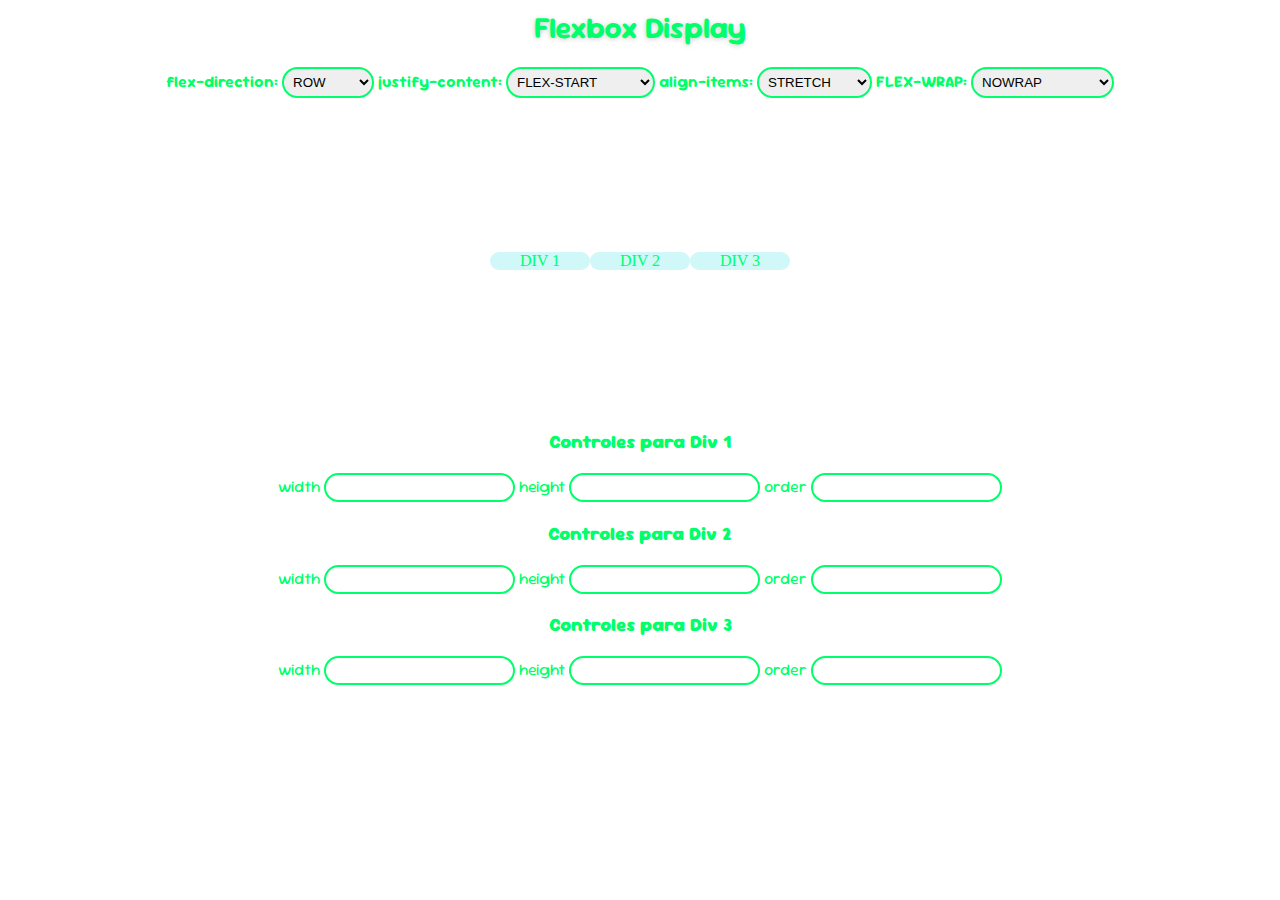
==== a2.html @ 0a2e2bce "UploadFile" ====
<!DOCTYPE html>
<html lang="es">
<head>
   <div>
    <link rel="preconnect" href="https://fonts.googleapis.com">
    <link rel="preconnect" href="https://fonts.googleapis.com">
    <link rel="preconnect" href="https://fonts.gstatic.com" crossorigin>
    <link href="https://fonts.googleapis.com/css2?family=Sour+Gummy:ital,wght@0,100..900;1,100..900&display=swap" rel="stylesheet">
   </div>
    <meta charset="UTF-8">
    <meta name="viewport" content="width=device-width, initial-scale=1.0">
    <title>Flexbox Display APR</title>
<body>
    <link rel="stylesheet" href="style2.css">
<header><b>Flexbox Display</b></header>

<form id="flexForm">
<label for="flexForm"><b>flex-direction:</b></label>
    <select id="flexDirection" list="flexDirection" name="flexDirection">
      <option value="row">ROW</option>
      <option value="column">COLUMN</option></select>

    <label for="flexForm"><b>justify-content:</b></label>
    <select id="justifyContent" list="justifyContent" name="justifyContent">
        <option value="flex-start">FLEX-START</option>
        <option value="flex-end">FLEX-END</option>
        <option value="center">CENTER</option>
        <option value="space-between">SPACE-BEETWEN</option>
        <option value="space-around">SPACE-AROUND</option>
        <option value="space-evenly">SPACE-EVENLY</option></select>

    <label for="alignItems"><b>align-items:</b></label>
    <select id="alignItems" list="alignItems" name="alignItems">
        <option value="stretch">STRETCH</option>
        <option value="flex-start">FLEX-START</option>
        <option value="flex-end">FLEX-END</option>
        <option value="center">CENTER</option>
        <option value="baseline">BASELINE</option></select>

        <label for="flexForm"><b>FLEX-WRAP:</b></label>
        <select id="flexWrap" list="flexWrap" name="flexWrap">
                  <option value="nowrap">NOWRAP</option>
                  <option value="wrap">WRAP</option>
                  <option value="wrap-reverse">WRAP-REVERSE</option></select>
        </form>

<div class="container" id="flexContainer">
<Div id="item1" class="item">DIV 1</Div>
<Div id="item2" class="item">DIV 2</Div>
<Div id="item3" class="item">DIV 3</div></Div>

<h3><b>Controles para Div 1</b></h3>
<label for="width1">width</label>
<input type="text" id="width1">
<label for="height1">height</label>
<input type="text" id="height1">
<label for="order1">order</label>
<input type="number" id="order1">

<h3><b>Controles para Div 2</b></h3>

<label for="width2">width</label>
<input type="text" id="width2">
<label for="height2">height</label>
<input type="text" id="height2">
<label for="order2">order</label>
<input type="number" id="order2">

<h3><b>Controles para Div 3</b></h3>
<label for="width3">width</label>
<input type="text" id="width3">
<label for="height3">height</label>
<input type="text" id="height3">
<label for="order3">order</label>
<input type="number" id="order3">
<script>
    const flexForm = document.getElementById('flexForm');
    const flexContainer = document.getElementById('flexContainer');
    const items = document.querySelectorAll('.item');

    // Para cambiar propiedades del contenedor
    flexForm.addEventListener('change', function() {
        const direction = document.getElementById('flexDirection').value;
        const justify = document.getElementById('justifyContent').value;
        const align = document.getElementById('alignItems').value;
        const wrap = document.getElementById('flexWrap').value;

        flexContainer.style.flexDirection = direction;
        flexContainer.style.justifyContent = justify;
        flexContainer.style.alignItems = align;
        flexContainer.style.flexWrap = wrap;
    });

    // Para aplicar cambios a cada DIV
    function applyStyles() {
        items.forEach((item, index) => {
            const width = document.getElementById(`width${index + 1}`).value;
            const height = document.getElementById(`height${index + 1}`).value;
            const order = document.getElementById(`order${index + 1}`).value;

            if (width) {
                item.style.width = width;
            }
            if (height) {
                item.style.height = height;
            }
            if (order) {
                item.style.order = order;
            }
        });
    }

    // Para añadir event listeners a los inputs (DIV)
    for (let i = 1; i <= items.length; i++) {
        document.getElementById(`width${i}`).addEventListener('input', applyStyles);
        document.getElementById(`height${i}`).addEventListener('input', applyStyles);
        document.getElementById(`order${i}`).addEventListener('input', applyStyles);
    }
</script>

</body>
</html>
---- style2.css ----
.SOUR-GUMMY-Normal {
    font-family: "Sour Gummy", sans-serif;
    font-weight: 400;
    font-style: normal;
  }
  
  .SOUR-GUMMY-Italic {
    font-family: "Sour Gummy", sans-serif;
    font-weight: 300;
    font-style: italic;
  }
  
  .SOUR-GUMMY-Normal {
    font-family: "Sour Gummy", sans-serif;
    font-weight: 600;
    font-style: normal;
  }
  
  .SOUR-GUMMY-Normal {
    font-family: "Sour Gummy", sans-serif;
    font-weight: 500;
    font-style: normal;
  }
  
  .SOUR-GUMMY-Italic {
    font-family: "Sour Gummy", sans-serif;
    font-weight: 200;
    font-style: italic;
  }
  
  .SOUR-GUMMY-Normal {
    font-family: "Sour Gummy", sans-serif;
    font-weight: 700;
    font-style: normal;
  }
header{
    color:rgb(0, 255, 106);
    text-align: center;
    text-shadow: rgb(206, 204, 204) 0px 1px 5px ;
    font-size:30px;
    margin-bottom:20px;
}
body{
    font-family: "Sour Gummy", sans-serif;
    font-style:unset;
    color: rgb(0, 255, 106);
    font-weight: 400;
    font-style:normal;
    border-radius: 25px;
    text-align: center;
   background-image: url(https://www.sgclark.com/blog/wp-content/uploads/2023/08/europe_soccer_spain_real_betis_third.png);
   background-size: 250px 150px; 
  }

input, select{
  border-radius: 25px;
    border: 2px solid rgb(0, 255, 106);
    border-color: rgb(0, 255, 106);
    padding: 5px;
}
.container {
  background-color: rgb(255, 255, 255);
    display:flex;
    justify-content: center;
    align-items: center;
    height: 300px;
    width: 50%;
    margin-left: auto;
    margin-right: auto;
    margin-top: 1%;
    margin-bottom: 1%;
}
.item {
  background-color: rgba(19, 219, 219, 0.2); 
  width: 100px;
  border-radius: 15px; 
  align-items: center;
  color: rgb(0, 255, 106);
  font-family: Comic Neue;
  font-weight: 400;
  text-align: center;
  margin-top: 1%;
  margin-bottom: 1%;
  transition: ease-in-out;
  transition-duration: 2s;
}
.item2 {
  background-color: rgba(26, 226, 226, 0.2); 
  width: 100px;
  border-radius: 15px; 
  align-items: center;
  color: rgb(0, 255, 106);
  font-family: system-ui, -apple-system, BlinkMacSystemFont, 'Segoe UI', Roboto, Oxygen, Ubuntu, Cantarell, 'Open Sans', 'Helvetica Neue', sans-serif;
  font-weight: 400;
  text-align: center;
  margin-top: 1%;
  margin-bottom: 1%;
  transition: ease-in-out;
  transition-duration: 2s;
}
.item3 {
  background-color: rgba(19, 219, 219, 0.2);
  width: 100px;
  border-radius: 15px; 
  align-items: center;
  color: rgb(0, 255, 106);
  font-family: system-ui, -apple-system, BlinkMacSystemFont, 'Segoe UI', Roboto, Oxygen, Ubuntu, Cantarell, 'Open Sans', 'Helvetica Neue', sans-serif Neue;
  font-weight: 400;
  text-align: center;
  margin-top: 1%;
  margin-bottom: 1%;
  transition: ease-in-out;
  transition-duration: 2s;
}
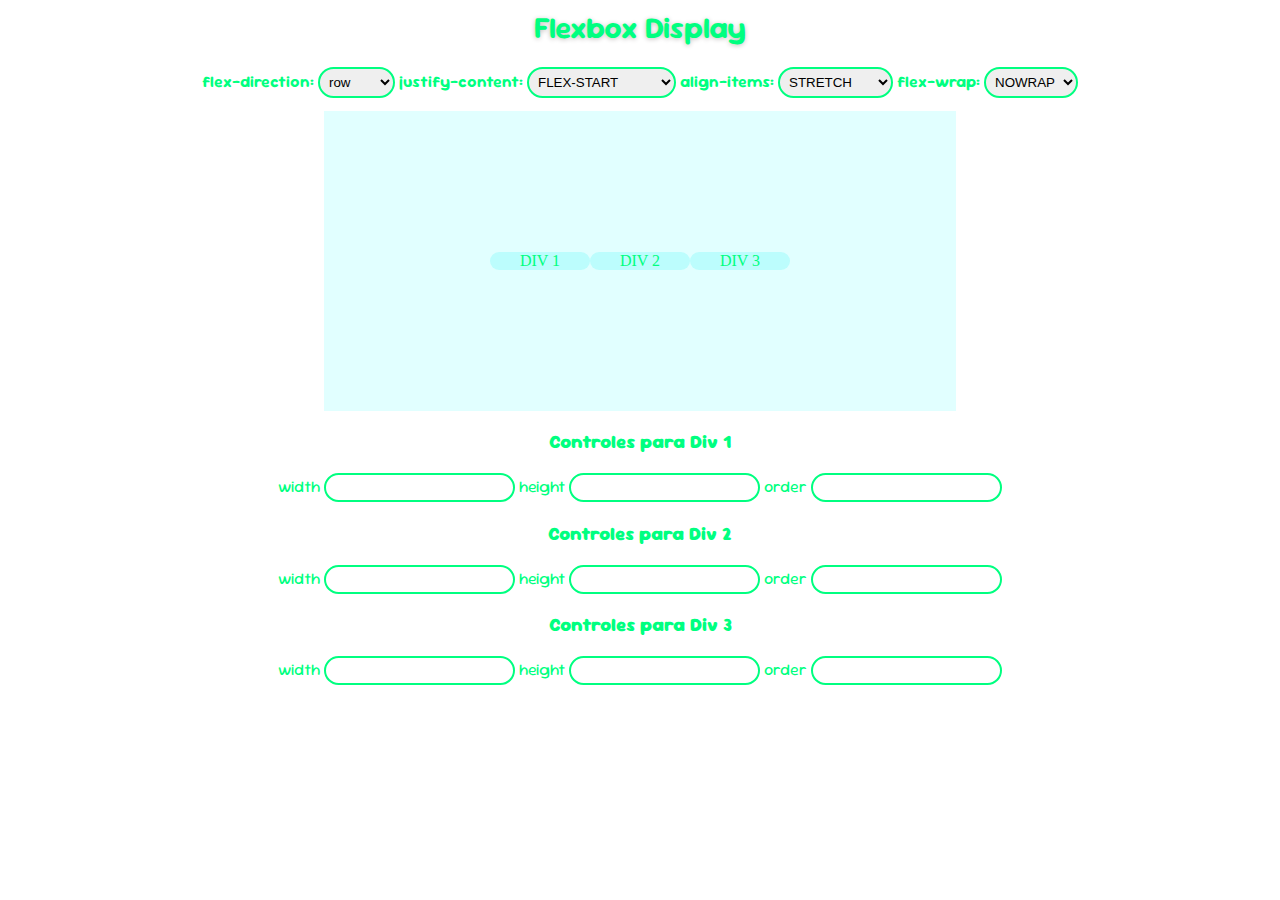
==== commit 2819c361: "Add files via upload" ====
--- a/a2.html
+++ b/a2.html
@@ -1,122 +1,120 @@
-<!DOCTYPE html>
-<html lang="es">
-<head>
-   <div>
-    <link rel="preconnect" href="https://fonts.googleapis.com">
-    <link rel="preconnect" href="https://fonts.googleapis.com">
-    <link rel="preconnect" href="https://fonts.gstatic.com" crossorigin>
-    <link href="https://fonts.googleapis.com/css2?family=Sour+Gummy:ital,wght@0,100..900;1,100..900&display=swap" rel="stylesheet">
-   </div>
-    <meta charset="UTF-8">
-    <meta name="viewport" content="width=device-width, initial-scale=1.0">
-    <title>Flexbox Display APR</title>
-<body>
-    <link rel="stylesheet" href="style2.css">
-<header><b>Flexbox Display</b></header>
-
-<form id="flexForm">
-<label for="flexForm"><b>flex-direction:</b></label>
-    <select id="flexDirection" list="flexDirection" name="flexDirection">
-      <option value="row">ROW</option>
-      <option value="column">COLUMN</option></select>
-
-    <label for="flexForm"><b>justify-content:</b></label>
-    <select id="justifyContent" list="justifyContent" name="justifyContent">
-        <option value="flex-start">FLEX-START</option>
-        <option value="flex-end">FLEX-END</option>
-        <option value="center">CENTER</option>
-        <option value="space-between">SPACE-BEETWEN</option>
-        <option value="space-around">SPACE-AROUND</option>
-        <option value="space-evenly">SPACE-EVENLY</option></select>
-
-    <label for="alignItems"><b>align-items:</b></label>
-    <select id="alignItems" list="alignItems" name="alignItems">
-        <option value="stretch">STRETCH</option>
-        <option value="flex-start">FLEX-START</option>
-        <option value="flex-end">FLEX-END</option>
-        <option value="center">CENTER</option>
-        <option value="baseline">BASELINE</option></select>
-
-        <label for="flexForm"><b>FLEX-WRAP:</b></label>
-        <select id="flexWrap" list="flexWrap" name="flexWrap">
-                  <option value="nowrap">NOWRAP</option>
-                  <option value="wrap">WRAP</option>
-                  <option value="wrap-reverse">WRAP-REVERSE</option></select>
-        </form>
-
-<div class="container" id="flexContainer">
-<Div id="item1" class="item">DIV 1</Div>
-<Div id="item2" class="item">DIV 2</Div>
-<Div id="item3" class="item">DIV 3</div></Div>
-
-<h3><b>Controles para Div 1</b></h3>
-<label for="width1">width</label>
-<input type="text" id="width1">
-<label for="height1">height</label>
-<input type="text" id="height1">
-<label for="order1">order</label>
-<input type="number" id="order1">
-
-<h3><b>Controles para Div 2</b></h3>
-
-<label for="width2">width</label>
-<input type="text" id="width2">
-<label for="height2">height</label>
-<input type="text" id="height2">
-<label for="order2">order</label>
-<input type="number" id="order2">
-
-<h3><b>Controles para Div 3</b></h3>
-<label for="width3">width</label>
-<input type="text" id="width3">
-<label for="height3">height</label>
-<input type="text" id="height3">
-<label for="order3">order</label>
-<input type="number" id="order3">
-<script>
-    const flexForm = document.getElementById('flexForm');
-    const flexContainer = document.getElementById('flexContainer');
-    const items = document.querySelectorAll('.item');
-
-    // Para cambiar propiedades del contenedor
-    flexForm.addEventListener('change', function() {
-        const direction = document.getElementById('flexDirection').value;
-        const justify = document.getElementById('justifyContent').value;
-        const align = document.getElementById('alignItems').value;
-        const wrap = document.getElementById('flexWrap').value;
-
-        flexContainer.style.flexDirection = direction;
-        flexContainer.style.justifyContent = justify;
-        flexContainer.style.alignItems = align;
-        flexContainer.style.flexWrap = wrap;
-    });
-
-    // Para aplicar cambios a cada DIV
-    function applyStyles() {
-        items.forEach((item, index) => {
-            const width = document.getElementById(`width${index + 1}`).value;
-            const height = document.getElementById(`height${index + 1}`).value;
-            const order = document.getElementById(`order${index + 1}`).value;
-
-            if (width) {
-                item.style.width = width;
-            }
-            if (height) {
-                item.style.height = height;
-            }
-            if (order) {
-                item.style.order = order;
-            }
-        });
-    }
-
-    // Para añadir event listeners a los inputs (DIV)
-    for (let i = 1; i <= items.length; i++) {
-        document.getElementById(`width${i}`).addEventListener('input', applyStyles);
-        document.getElementById(`height${i}`).addEventListener('input', applyStyles);
-        document.getElementById(`order${i}`).addEventListener('input', applyStyles);
-    }
-</script>
-
-</body>
-</html>+<!DOCTYPE html>
+<html lang="es">
+<head>
+   <div>
+    <link rel="preconnect" href="https://fonts.googleapis.com">
+    <link rel="preconnect" href="https://fonts.gstatic.com" crossorigin>
+    <link href="https://fonts.googleapis.com/css2?family=Sour+Gummy:ital,wght@0,100..900;1,100..900&display=swap" rel="stylesheet">
+   </div>
+    <meta charset="UTF-8">
+    <meta name="viewport" content="width=device-width, initial-scale=1.0">
+    <title>Flexbox Display APR</title>
+<body>
+    <link rel="stylesheet" href="style2.css">
+<header><b>Flexbox Display</b></header>
+
+<form id="flexForm">
+<label for="flexForm"><b>flex-direction:</b></label>
+    <select id="flexDirection" list="flexDirection" name="flexDirection">
+      <option value="row">row</option>
+      <option value="column">column</option></select>
+
+    <label for="flexForm"><b>justify-content:</b></label>
+    <select id="justifyContent" list="justifyContent" name="justifyContent">
+        <option value="flex-start">FLEX-START</option>
+        <option value="flex-end">FLEX-END</option>
+        <option value="center">CENTER</option>
+        <option value="space-between">SPACE-BEETWEN</option>
+        <option value="space-around">SPACE-AROUND</option>
+        <option value="space-evenly">SPACE-EVENLY</option></select>
+
+    <label for="alignItems"><b>align-items:</b></label>
+    <select id="alignItems" list="alignItems" name="alignItems">
+        <option value="stretch">STRETCH</option>
+        <option value="flex-start">FLEX-START</option>
+        <option value="flex-end">FLEX-END</option>
+        <option value="center">CENTER</option>
+        <option value="baseline">BASELINE</option></select>
+
+        <label for="flexForm"><b>flex-wrap:</b></label>
+        <select id="flexWrap" list="flexWrap" name="flexWrap">
+                  <option value="nowrap">NOWRAP</option>
+                  <option value="wrap">WRAP</option>WRAP-REVERSE</option></select>
+        </form>
+
+<div class="container" id="flexContainer">
+<Div id="item1" class="item">DIV 1</Div>
+<Div id="item2" class="item">DIV 2</Div>
+<Div id="item3" class="item">DIV 3</div></Div>
+
+<h3><b>Controles para Div 1</b></h3>
+<label for="width1">width</label>
+<input type="text" id="width1">
+<label for="height1">height</label>
+<input type="text" id="height1">
+<label for="order1">order</label>
+<input type="number" id="order1">
+
+<h3><b>Controles para Div 2</b></h3>
+
+<label for="width2">width</label>
+<input type="text" id="width2">
+<label for="height2">height</label>
+<input type="text" id="height2">
+<label for="order2">order</label>
+<input type="number" id="order2">
+
+<h3><b>Controles para Div 3</b></h3>
+<label for="width3">width</label>
+<input type="text" id="width3">
+<label for="height3">height</label>
+<input type="text" id="height3">
+<label for="order3">order</label>
+<input type="number" id="order3">
+<script>
+    const flexForm = document.getElementById('flexForm');
+    const flexContainer = document.getElementById('flexContainer');
+    const items = document.querySelectorAll('.item');
+
+    // Cambiar propiedades del contenedor
+    flexForm.addEventListener('change', function() {
+        const direction = document.getElementById('flexDirection').value;
+        const justify = document.getElementById('justifyContent').value;
+        const align = document.getElementById('alignItems').value;
+        const wrap = document.getElementById('flexWrap').value;
+
+        flexContainer.style.flexDirection = direction;
+        flexContainer.style.justifyContent = justify;
+        flexContainer.style.alignItems = align;
+        flexContainer.style.flexWrap = wrap;
+    });
+
+    // Función para aplicar cambios a cada div
+    function applyStyles() {
+        items.forEach((item, index) => {
+            const width = document.getElementById(`width${index + 1}`).value;
+            const height = document.getElementById(`height${index + 1}`).value;
+            const order = document.getElementById(`order${index + 1}`).value;
+
+            if (width) {
+                item.style.width = width;
+            }
+            if (height) {
+                item.style.height = height;
+            }
+            if (order) {
+                item.style.order = order;
+            }
+        });
+    }
+
+    // Añadir event listeners a los inputs de cada div
+    for (let i = 1; i <= items.length; i++) {
+        document.getElementById(`width${i}`).addEventListener('input', applyStyles);
+        document.getElementById(`height${i}`).addEventListener('input', applyStyles);
+        document.getElementById(`order${i}`).addEventListener('input', applyStyles);
+    }
+</script>
+
+</body>
+</html>
--- a/style2.css
+++ b/style2.css
@@ -1,114 +1,114 @@
-.SOUR-GUMMY-Normal {
-    font-family: "Sour Gummy", sans-serif;
-    font-weight: 400;
-    font-style: normal;
-  }
-  
-  .SOUR-GUMMY-Italic {
-    font-family: "Sour Gummy", sans-serif;
-    font-weight: 300;
-    font-style: italic;
-  }
-  
-  .SOUR-GUMMY-Normal {
-    font-family: "Sour Gummy", sans-serif;
-    font-weight: 600;
-    font-style: normal;
-  }
-  
-  .SOUR-GUMMY-Normal {
-    font-family: "Sour Gummy", sans-serif;
-    font-weight: 500;
-    font-style: normal;
-  }
-  
-  .SOUR-GUMMY-Italic {
-    font-family: "Sour Gummy", sans-serif;
-    font-weight: 200;
-    font-style: italic;
-  }
-  
-  .SOUR-GUMMY-Normal {
-    font-family: "Sour Gummy", sans-serif;
-    font-weight: 700;
-    font-style: normal;
-  }
-header{
-    color:rgb(0, 255, 106);
-    text-align: center;
-    text-shadow: rgb(206, 204, 204) 0px 1px 5px ;
-    font-size:30px;
-    margin-bottom:20px;
-}
-body{
-    font-family: "Sour Gummy", sans-serif;
-    font-style:unset;
-    color: rgb(0, 255, 106);
-    font-weight: 400;
-    font-style:normal;
-    border-radius: 25px;
-    text-align: center;
-   background-image: url(https://www.sgclark.com/blog/wp-content/uploads/2023/08/europe_soccer_spain_real_betis_third.png);
-   background-size: 250px 150px; 
-  }
-
-input, select{
-  border-radius: 25px;
-    border: 2px solid rgb(0, 255, 106);
-    border-color: rgb(0, 255, 106);
-    padding: 5px;
-}
-.container {
-  background-color: rgb(255, 255, 255);
-    display:flex;
-    justify-content: center;
-    align-items: center;
-    height: 300px;
-    width: 50%;
-    margin-left: auto;
-    margin-right: auto;
-    margin-top: 1%;
-    margin-bottom: 1%;
-}
-.item {
-  background-color: rgba(19, 219, 219, 0.2); 
-  width: 100px;
-  border-radius: 15px; 
-  align-items: center;
-  color: rgb(0, 255, 106);
-  font-family: Comic Neue;
-  font-weight: 400;
-  text-align: center;
-  margin-top: 1%;
-  margin-bottom: 1%;
-  transition: ease-in-out;
-  transition-duration: 2s;
-}
-.item2 {
-  background-color: rgba(26, 226, 226, 0.2); 
-  width: 100px;
-  border-radius: 15px; 
-  align-items: center;
-  color: rgb(0, 255, 106);
-  font-family: system-ui, -apple-system, BlinkMacSystemFont, 'Segoe UI', Roboto, Oxygen, Ubuntu, Cantarell, 'Open Sans', 'Helvetica Neue', sans-serif;
-  font-weight: 400;
-  text-align: center;
-  margin-top: 1%;
-  margin-bottom: 1%;
-  transition: ease-in-out;
-  transition-duration: 2s;
-}
-.item3 {
-  background-color: rgba(19, 219, 219, 0.2);
-  width: 100px;
-  border-radius: 15px; 
-  align-items: center;
-  color: rgb(0, 255, 106);
-  font-family: system-ui, -apple-system, BlinkMacSystemFont, 'Segoe UI', Roboto, Oxygen, Ubuntu, Cantarell, 'Open Sans', 'Helvetica Neue', sans-serif Neue;
-  font-weight: 400;
-  text-align: center;
-  margin-top: 1%;
-  margin-bottom: 1%;
-  transition: ease-in-out;
-  transition-duration: 2s;
-}
+.SOUR-GUMMY-Normal {
+    font-family: "Sour Gummy", serif;
+    font-weight: 200;
+    font-style: normal;
+  }
+  
+  .SOUR-GUMMY-Italic {
+    font-family: "Sour Gummy", serif;
+    font-weight: 300;
+    font-style: italic;
+  }
+  
+  .SOUR-GUMMY-Normal {
+    font-family: "Sour Gummy", serif;
+    font-weight: 600;
+    font-style: normal;
+  }
+  
+  .SOUR-GUMMY-Normal {
+    font-family: "Sour Gummy", serif;
+    font-weight: 500;
+    font-style: normal;
+  }
+  
+  .SOUR-GUMMY-Italic {
+    font-family: "Sour Gummy", serif;
+    font-weight: 400;
+    font-style: italic;
+  }
+  
+  .SOUR-GUMMY-Normal {
+    font-family: "Sour Gummy", serif;
+    font-weight: 300;
+    font-style: normal;
+  }
+header{
+    color:rgb(0, 255, 128);
+    text-align: center;
+    text-shadow: rgb(197, 192, 192) 0px 1px 5px ;
+    font-size:30px;
+    margin-bottom:20px;
+}
+body{
+    font-family: "Sour Gummy", serif;
+    font-style:unset;
+    color: rgb(0, 255, 128);
+    font-weight: 400;
+    font-style:normal;
+    border-radius: 25px;
+    text-align: center;
+    background-image: url(https://www.sgclark.com/blog/wp-content/uploads/2023/08/europe_soccer_spain_real_betis_third.png);
+    background-size: 250px 150px;
+}
+input, select{
+  border-radius: 25px;
+    border: 2px solid rgb(0, 255, 128);
+    border-color: rgb(0, 255, 128);;
+    padding: 5px;
+}
+.container {
+  background-color: rgb(225, 255, 255);
+    display:flex;
+    justify-content: center;
+    align-items: center;
+    height: 300px;
+    width: 50%;
+    margin-left: auto;
+    margin-right: auto;
+    margin-top: 1%;
+    margin-bottom: 1%;
+}
+.item {
+  background-color: rgba(41, 243, 243, 0.2); 
+  width: 100px;
+  border-radius: 15px; 
+  align-items: center;
+  color: rgb(0, 255, 128);
+  font-family: Comic Neue;
+  font-weight: 400;
+  text-align: center;
+  margin-top: 1%;
+  margin-bottom: 1%;
+  transition: ease-in-out;
+  transition-duration: 2s;
+}
+.item2 {
+  background-color: rgba(26, 226, 226, 0.2); 
+  width: 100px;
+  border-radius: 15px; 
+  align-items: center;
+  color: rgb(0, 255, 128);;
+  font-family: "Sour Gummy", serif;
+  font-weight: 400;
+  text-align: center;
+  margin-top: 1%;
+  margin-bottom: 1%;
+  transition: ease-in-out;
+  transition-duration: 2s;
+}
+.item3 {
+  background-color: rgba(26, 226, 226, 0.2); 
+  width: 100px;
+  border-radius: 15px; 
+  align-items: center;
+  color: rgb(0, 255, 128);;
+  font-family: "Sour Gummy", serif;
+  font-weight: 400;
+  text-align: center;
+  margin-top: 1%;
+  margin-bottom: 1%;
+  transition: ease-in-out;
+  transition-duration: 2s;
+}
+
